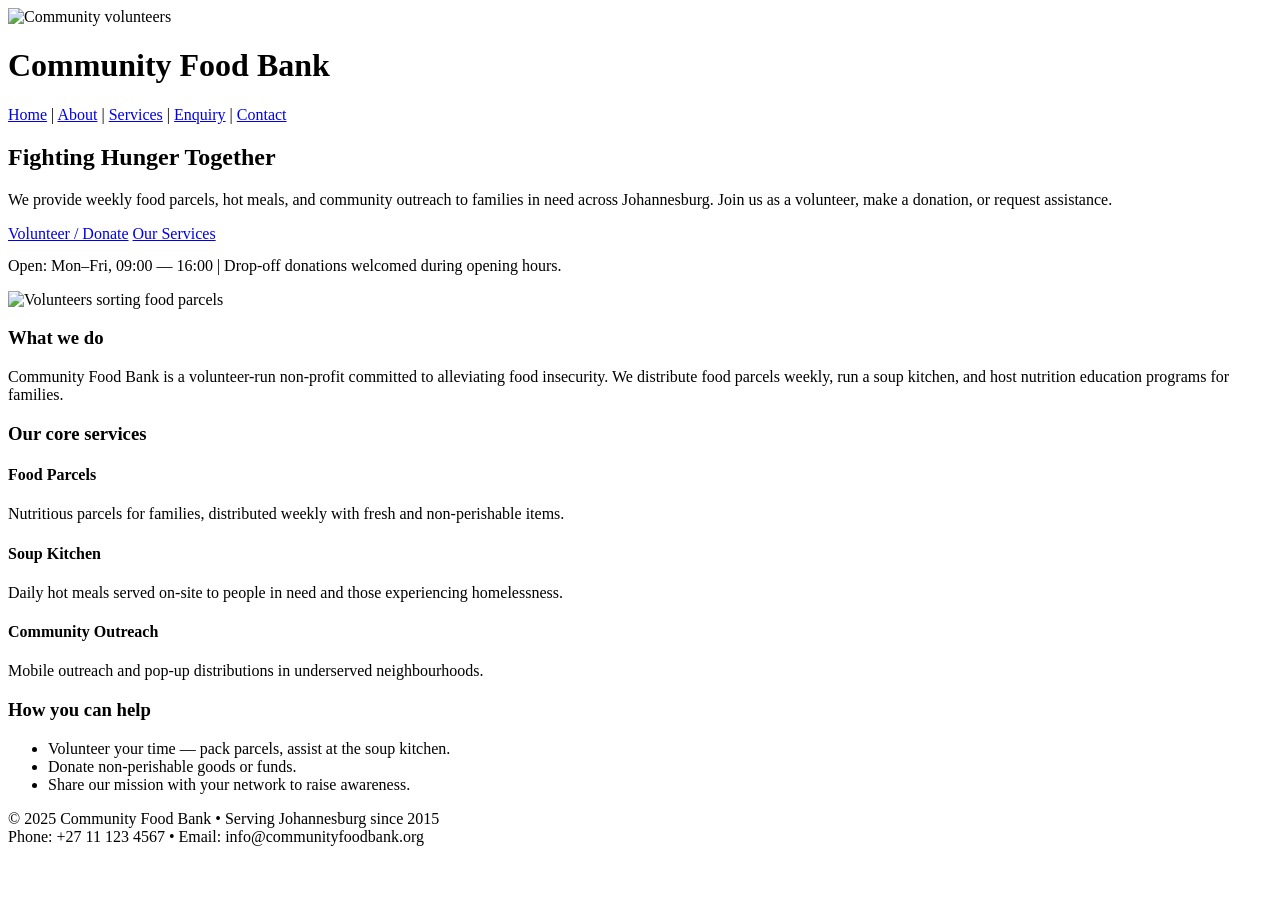
==== index.html @ 7474c87e "Add files via upload ---  ## Wireframes **Home Page:**   [Header with logo and nav]   [Hero ima" ====
<!DOCTYPE html>
<html lang="en">
<head>
  <meta charset="utf-8">
  <title>Community Food Bank - Home</title>
  <meta name="viewport" content="width=device-width,initial-scale=1">
  <meta name="description" content="Community Food Bank - providing food and support to families in Johannesburg. Volunteer, donate or get help.">
  <link rel="stylesheet" href="css/styles.css">
</head>
<body>

  <!-- HEADER -->
  <header>
    <div class="container header-inner">
      <div class="site-title">
        <!-- placeholder logo: replace with logo file in images/logo.png if you have -->
        <img src="images/volunteers.jpg" alt="Community volunteers">
        <h1>Community Food Bank</h1>
      </div>

      <nav aria-label="Main navigation">
        <a href="index.html">Home</a>
        <span class="nav-sep">|</span>
        <a href="about.html">About</a>
        <span class="nav-sep">|</span>
        <a href="services.html">Services</a>
        <span class="nav-sep">|</span>
        <a href="enquiry.html">Enquiry</a>
        <span class="nav-sep">|</span>
        <a href="contact.html">Contact</a>
      </nav>
    </div>
  </header>

  <!-- HERO -->
  <section class="hero container" aria-labelledby="welcome-heading">
    <div class="hero-content">
      <h2 id="welcome-heading">Fighting Hunger Together</h2>
      <p>We provide weekly food parcels, hot meals, and community outreach to families in need across Johannesburg. Join us as a volunteer, make a donation, or request assistance.</p>

      <div class="cta-group">
        <a class="button" href="enquiry.html">Volunteer / Donate</a>
        <a class="button secondary" href="services.html">Our Services</a>
      </div>

      <p class="small" style="margin-top:14px;">Open: Mon–Fri, 09:00 — 16:00 | Drop-off donations welcomed during opening hours.</p>
    </div>

    <div class="hero-image" aria-hidden="true">
      <img src="images/hero.jpg" alt="Volunteers sorting food parcels">
    </div>
  </section>

  <!-- MAIN -->
  <main class="container page-main" role="main">
    <!-- quick intro -->
    <section>
      <h3>What we do</h3>
      <p>Community Food Bank is a volunteer-run non-profit committed to alleviating food insecurity. We distribute food parcels weekly, run a soup kitchen, and host nutrition education programs for families.</p>
    </section>

    <!-- services grid -->
    <section style="margin-top:16px;">
      <h3>Our core services</h3>
      <div class="services-grid" aria-label="List of services">
        <div class="service-box">
          <h4>Food Parcels</h4>
          <p>Nutritious parcels for families, distributed weekly with fresh and non-perishable items.</p>
        </div>
        <div class="service-box">
          <h4>Soup Kitchen</h4>
          <p>Daily hot meals served on-site to people in need and those experiencing homelessness.</p>
        </div>
        <div class="service-box">
          <h4>Community Outreach</h4>
          <p>Mobile outreach and pop-up distributions in underserved neighbourhoods.</p>
        </div>
      </div>
    </section>

    <!-- impact / callout -->
    <section style="margin-top:18px;">
      <h3>How you can help</h3>
      <ul class="bullet">
        <li>Volunteer your time — pack parcels, assist at the soup kitchen.</li>
        <li>Donate non-perishable goods or funds.</li>
        <li>Share our mission with your network to raise awareness.</li>
      </ul>
    </section>
  </main>

  <!-- FOOTER -->
  <footer class="site-footer">
    <div class="container footer-inner">
      <div>&copy; 2025 Community Food Bank • Serving Johannesburg since 2015</div>
      <div>Phone: +27 11 123 4567 • Email: info@communityfoodbank.org</div>
    </div>
  </footer>

</body>
</html>
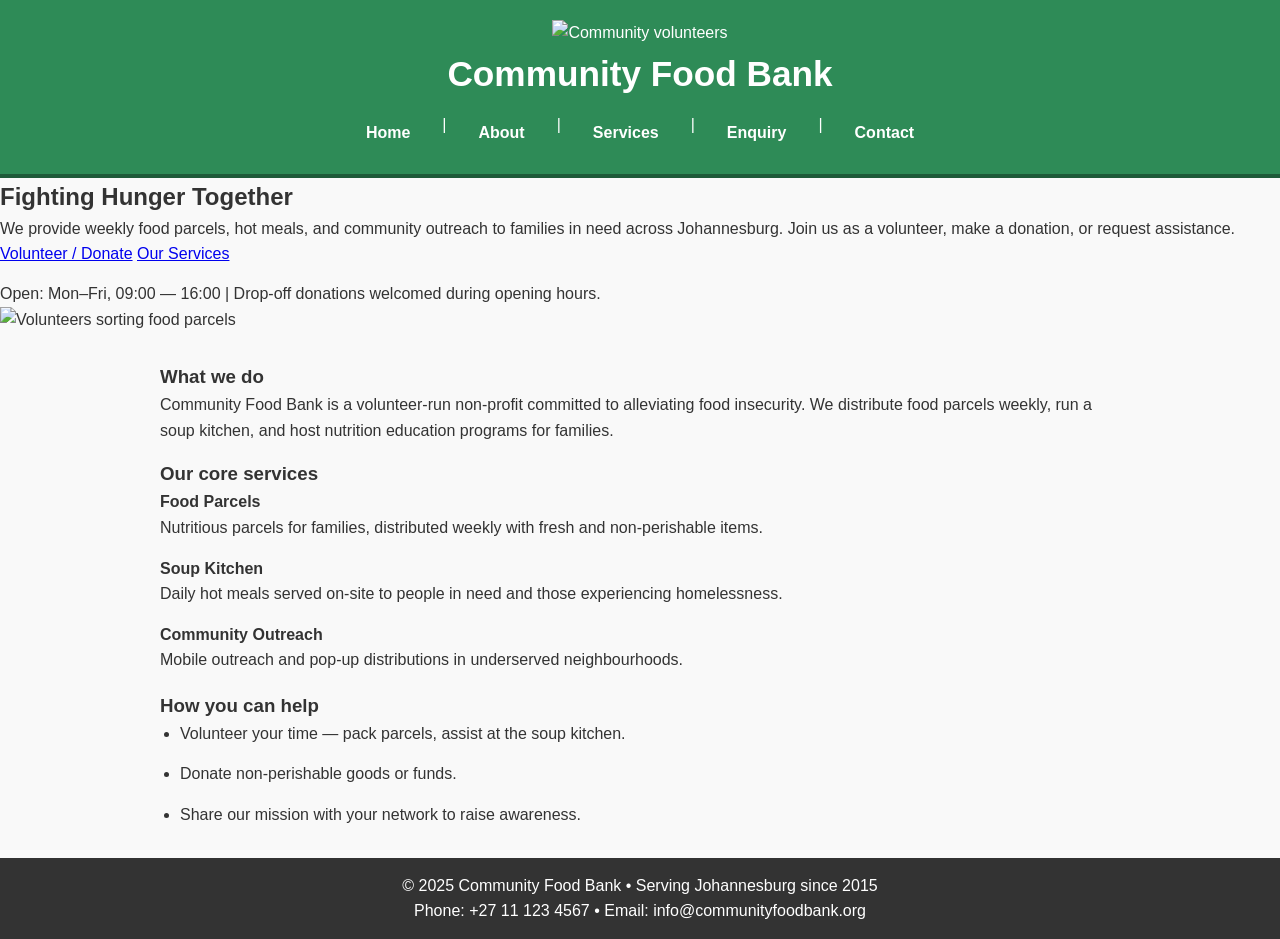
==== commit d22d8e33: "Update index.html" ====
--- a/index.html
+++ b/index.html
@@ -5,7 +5,7 @@
   <title>Community Food Bank - Home</title>
   <meta name="viewport" content="width=device-width,initial-scale=1">
   <meta name="description" content="Community Food Bank - providing food and support to families in Johannesburg. Volunteer, donate or get help.">
-  <link rel="stylesheet" href="css/styles.css">
+  <link rel="stylesheet" href="styles.css">
 </head>
 <body>
 
@@ -98,4 +98,5 @@
   </footer>
 
 </body>
-</html>+
+</html>
--- a/styles.css
+++ b/styles.css
@@ -0,0 +1,121 @@
+/* ================================
+   Community Food Bank Stylesheet
+   Author: Phomolo Telite.
+   Date: 2025
+   ================================ */
+
+/* ---------- RESET ---------- */
+* {
+    margin: 0;
+    padding: 0;
+    box-sizing: border-box;
+}
+
+/* ---------- BASE STYLES ---------- */
+body {
+    font-family: Arial, Helvetica, sans-serif;
+    font-size: 16px;
+    line-height: 1.6;
+    background-color: #f9f9f9;
+    color: #333;
+    margin: 0;
+}
+
+/* ---------- HEADER ---------- */
+header {
+    background-color: #2E8B57; /* green for community vibe */
+    color: white;
+    padding: 20px 0;
+    text-align: center;
+    border-bottom: 4px solid #1e5a39;
+}
+
+header h1 {
+    margin-bottom: 10px;
+    font-size: 2.2rem;
+}
+
+/* ---------- NAVIGATION ---------- */
+nav {
+    display: flex;
+    justify-content: center;
+    gap: 20px;
+}
+
+nav a {
+    color: white;
+    text-decoration: none;
+    font-weight: bold;
+    padding: 8px 12px;
+    transition: background-color 0.3s ease, color 0.3s ease;
+}
+
+nav a:hover {
+    background-color: white;
+    color: #2E8B57;
+    border-radius: 4px;
+}
+
+/* ---------- MAIN CONTENT ---------- */
+main {
+    max-width: 1000px;
+    margin: 30px auto;
+    padding: 0 20px;
+}
+
+main h2 {
+    color: #2E8B57;
+    margin-bottom: 15px;
+    font-size: 1.8rem;
+}
+
+main p, main li {
+    margin-bottom: 15px;
+    font-size: 1rem;
+}
+
+/* ---------- SERVICES LIST ---------- */
+ul {
+    list-style-type: disc;
+    padding-left: 20px;
+}
+
+/* ---------- FOOTER ---------- */
+footer {
+    background-color: #333;
+    color: white;
+    text-align: center;
+    padding: 15px;
+    margin-top: 30px;
+}
+
+/* ---------- RESPONSIVE DESIGN ---------- */
+@media (max-width: 768px) {
+    nav {
+        flex-direction: column;
+        gap: 10px;
+    }
+
+    header h1 {
+        font-size: 1.8rem;
+    }
+
+    main {
+        padding: 0 15px;
+    }
+}
+
+@media (max-width: 480px) {
+    nav a {
+        display: block;
+        padding: 10px;
+    }
+
+    main h2 {
+        font-size: 1.4rem;
+    }
+
+    body {
+        font-size: 14px;
+    }
+}
